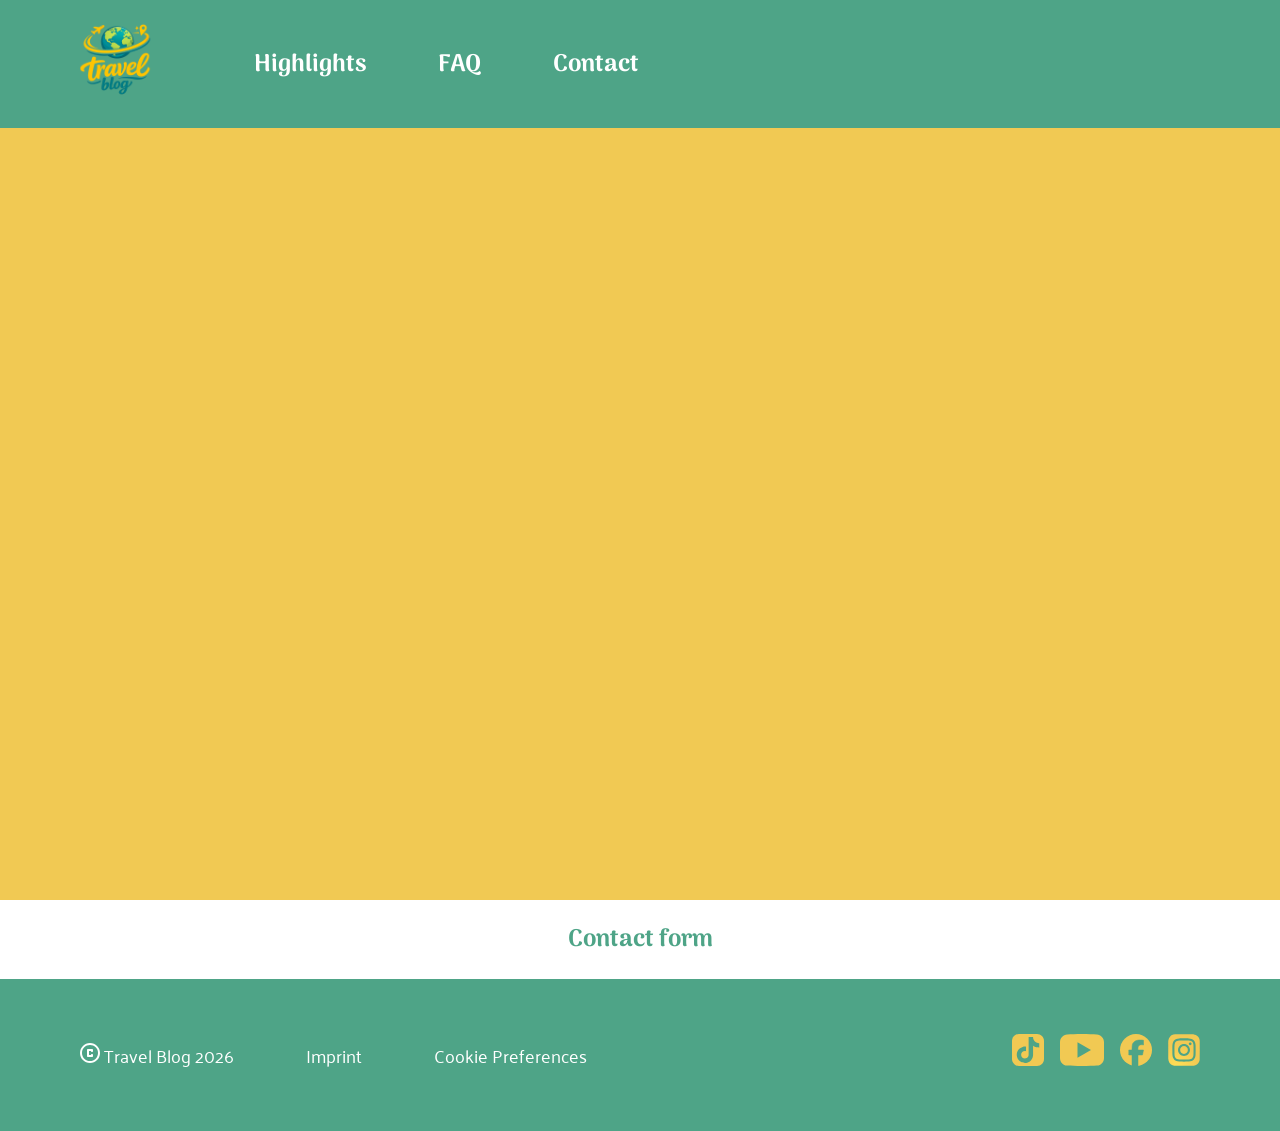
==== index.html @ 21c0574c "feat: create style for h2-elements" ====
<!DOCTYPE html>
<html lang="en">
<head>
    <meta charset="UTF-8">
    <meta name="viewport" content="width=device-width, initial-scale=1.0">
    <title>Blog</title>
    <link rel="stylesheet" href="header-style.css">
    <link rel="stylesheet" href="style.css">
    <link rel="stylesheet" href="footer.css">

    <link rel="preconnect" href="https://fonts.googleapis.com">
    <link rel="preconnect" href="https://fonts.gstatic.com" crossorigin>
    <link href="https://fonts.googleapis.com/css2?family=Arima:wght@100..700&display=swap" rel="stylesheet">

    <link href="https://fonts.googleapis.com/css2?family=Palanquin:wght@100;200;300;400;500;600;700&display=swap" rel="stylesheet">
</head>
<body>
    <header>
        <div class="header-logo">
            <svg width="72" height="72" viewBox="0 0 72 72" fill="none" xmlns="http://www.w3.org/2000/svg" xmlns:xlink="http://www.w3.org/1999/xlink">
            <rect width="72" height="72" fill="url(#pattern0_3652_663)"/>
            <defs>
            <pattern id="pattern0_3652_663" patternContentUnits="objectBoundingBox" width="1" height="1">
            <use xlink:href="#image0_3652_663" transform="matrix(0.00163372 0 0 0.00163989 -0.330827 -0.301887)"/>
            </pattern>
            <image id="image0_3652_663" width="1024" height="1024" preserveAspectRatio="none" xlink:href="[data-uri]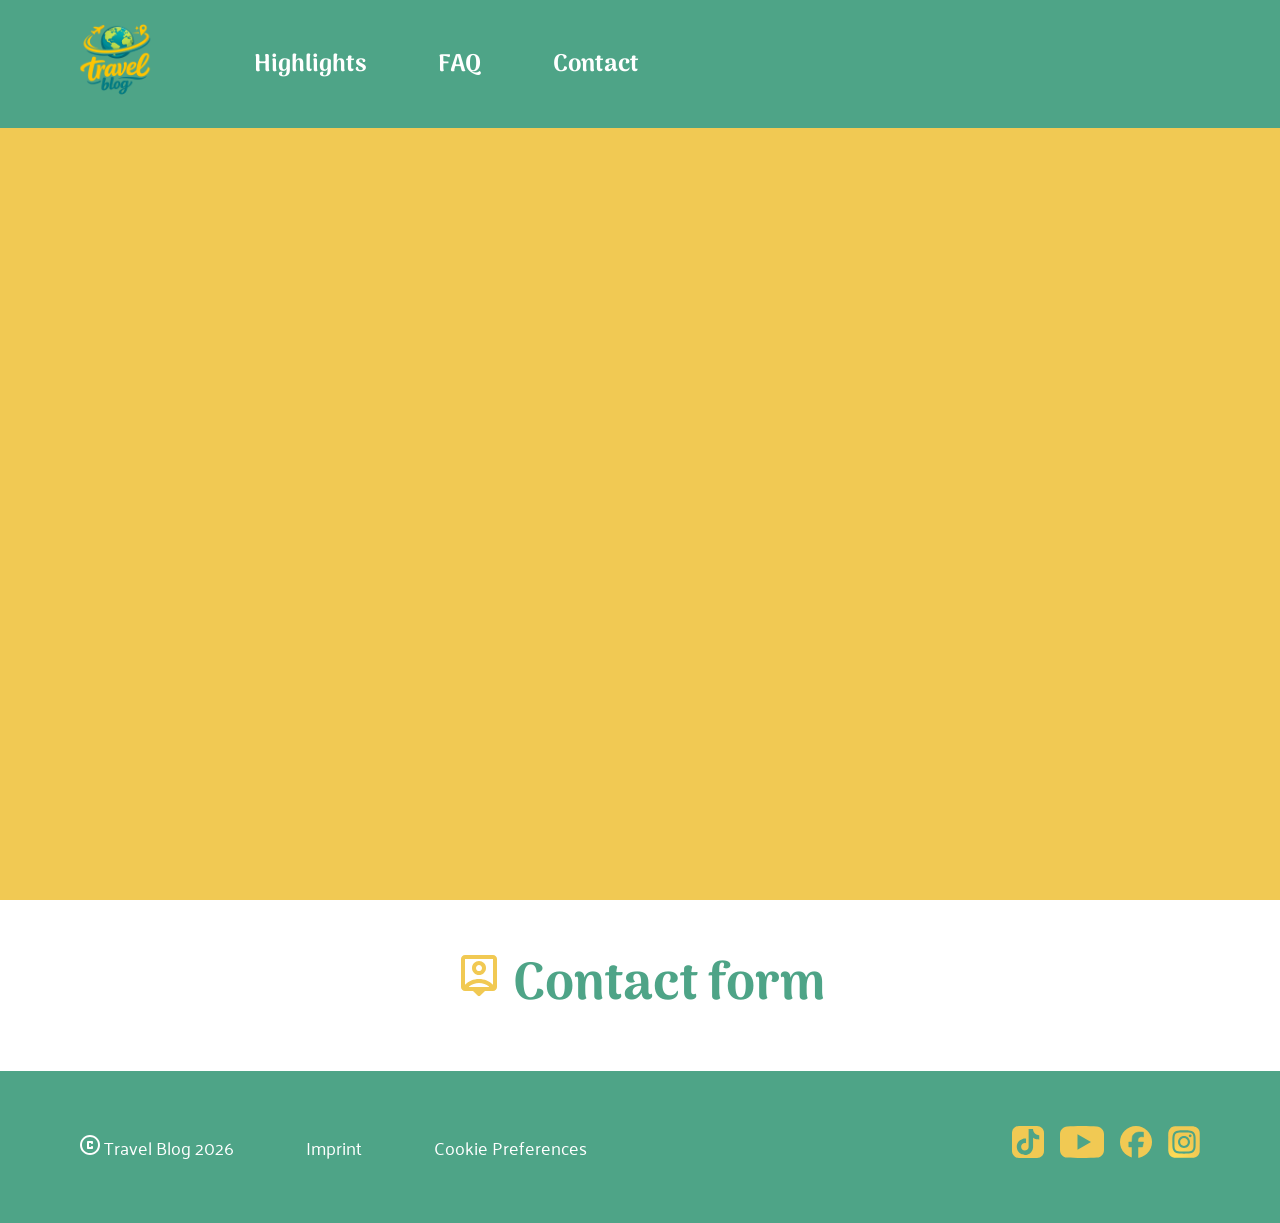
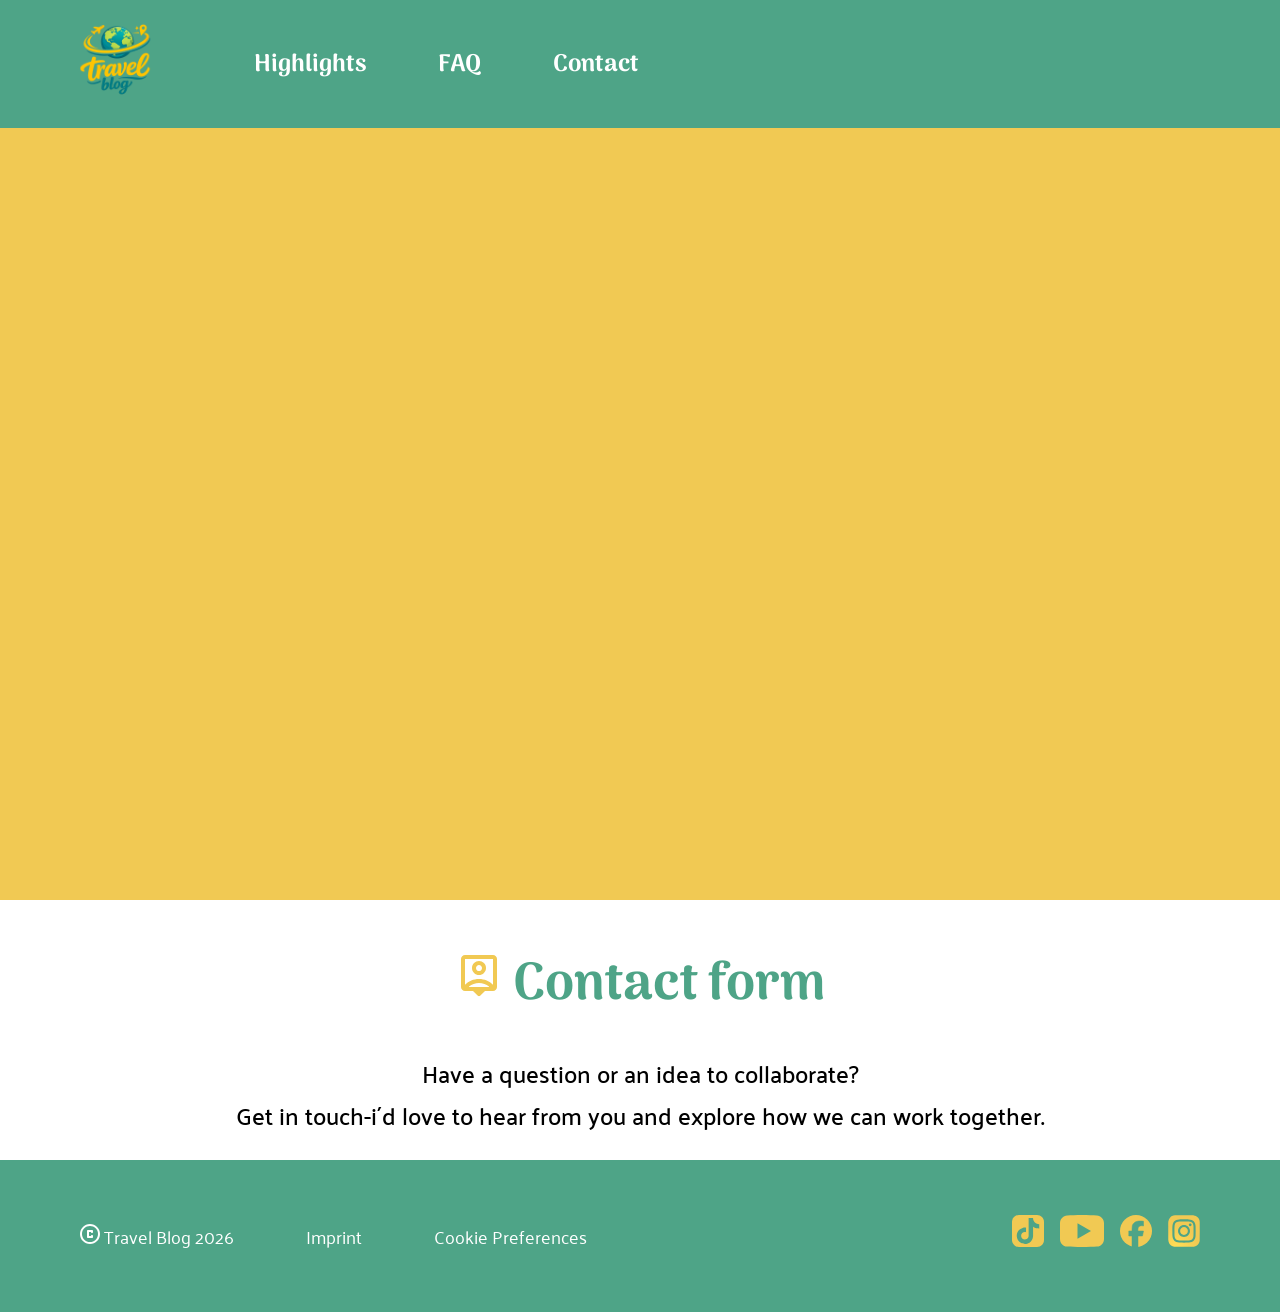
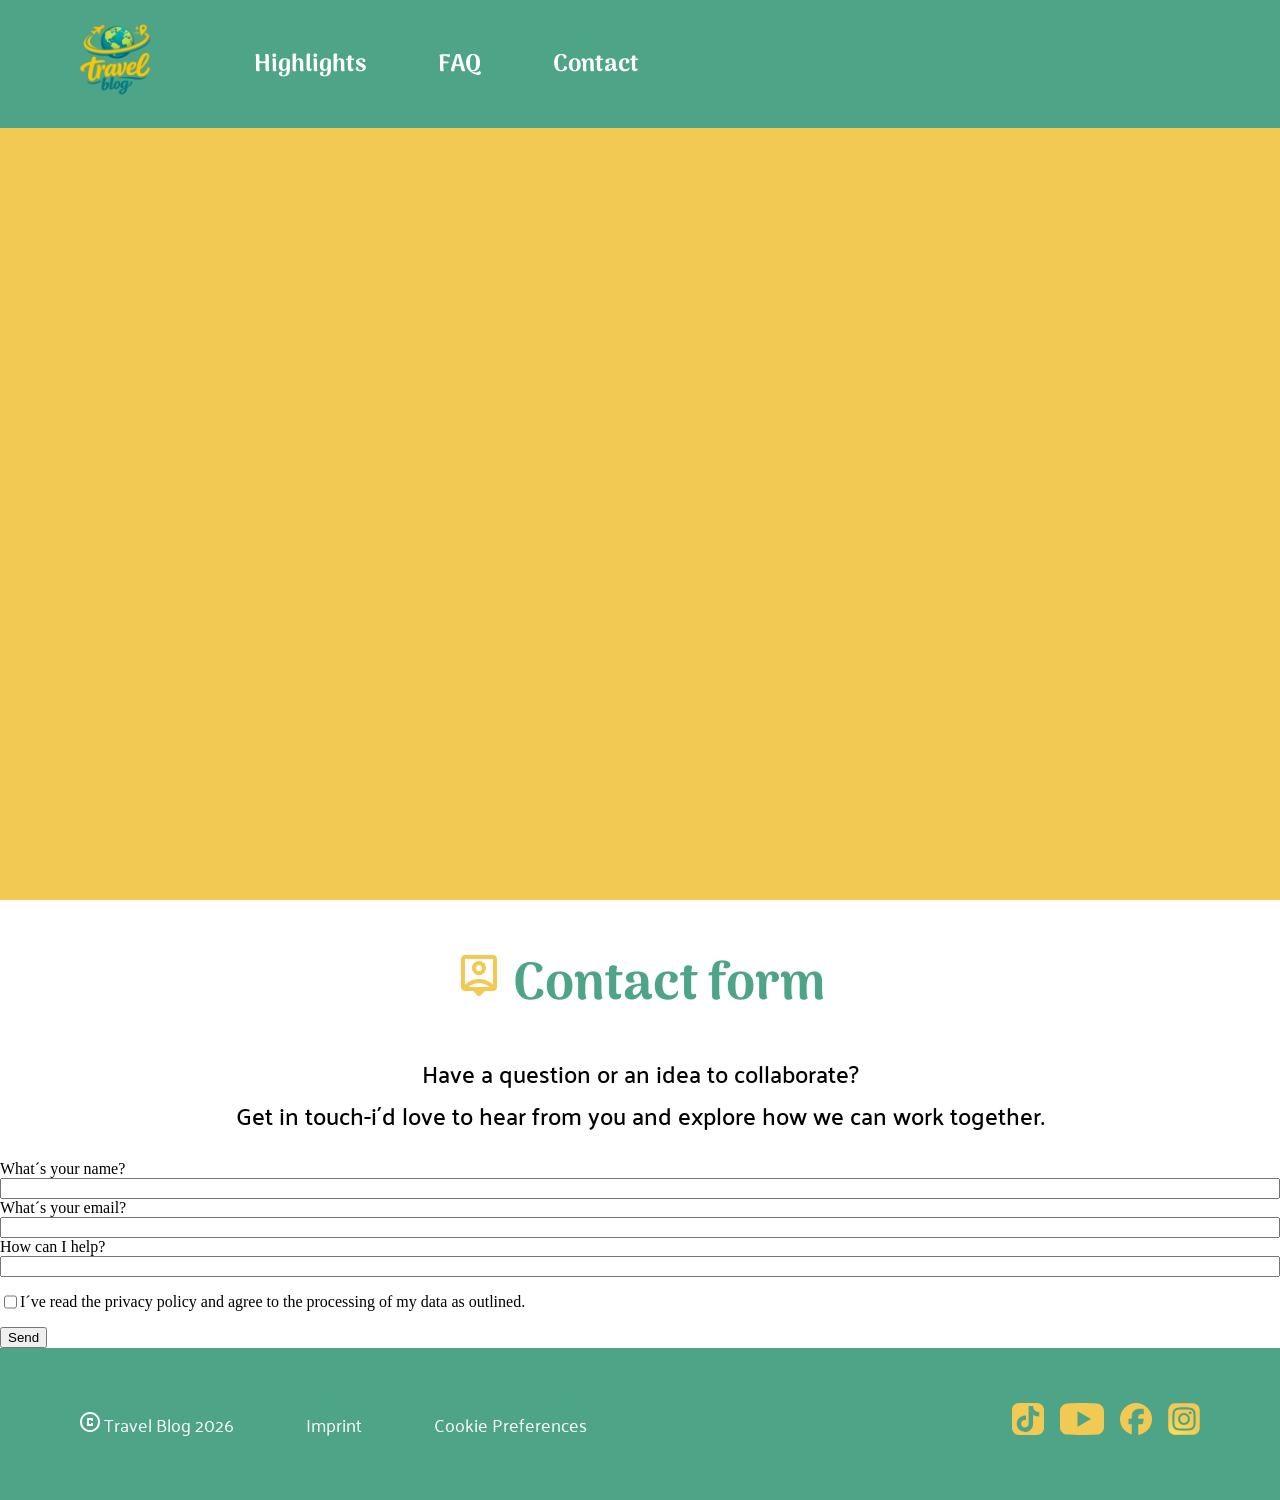
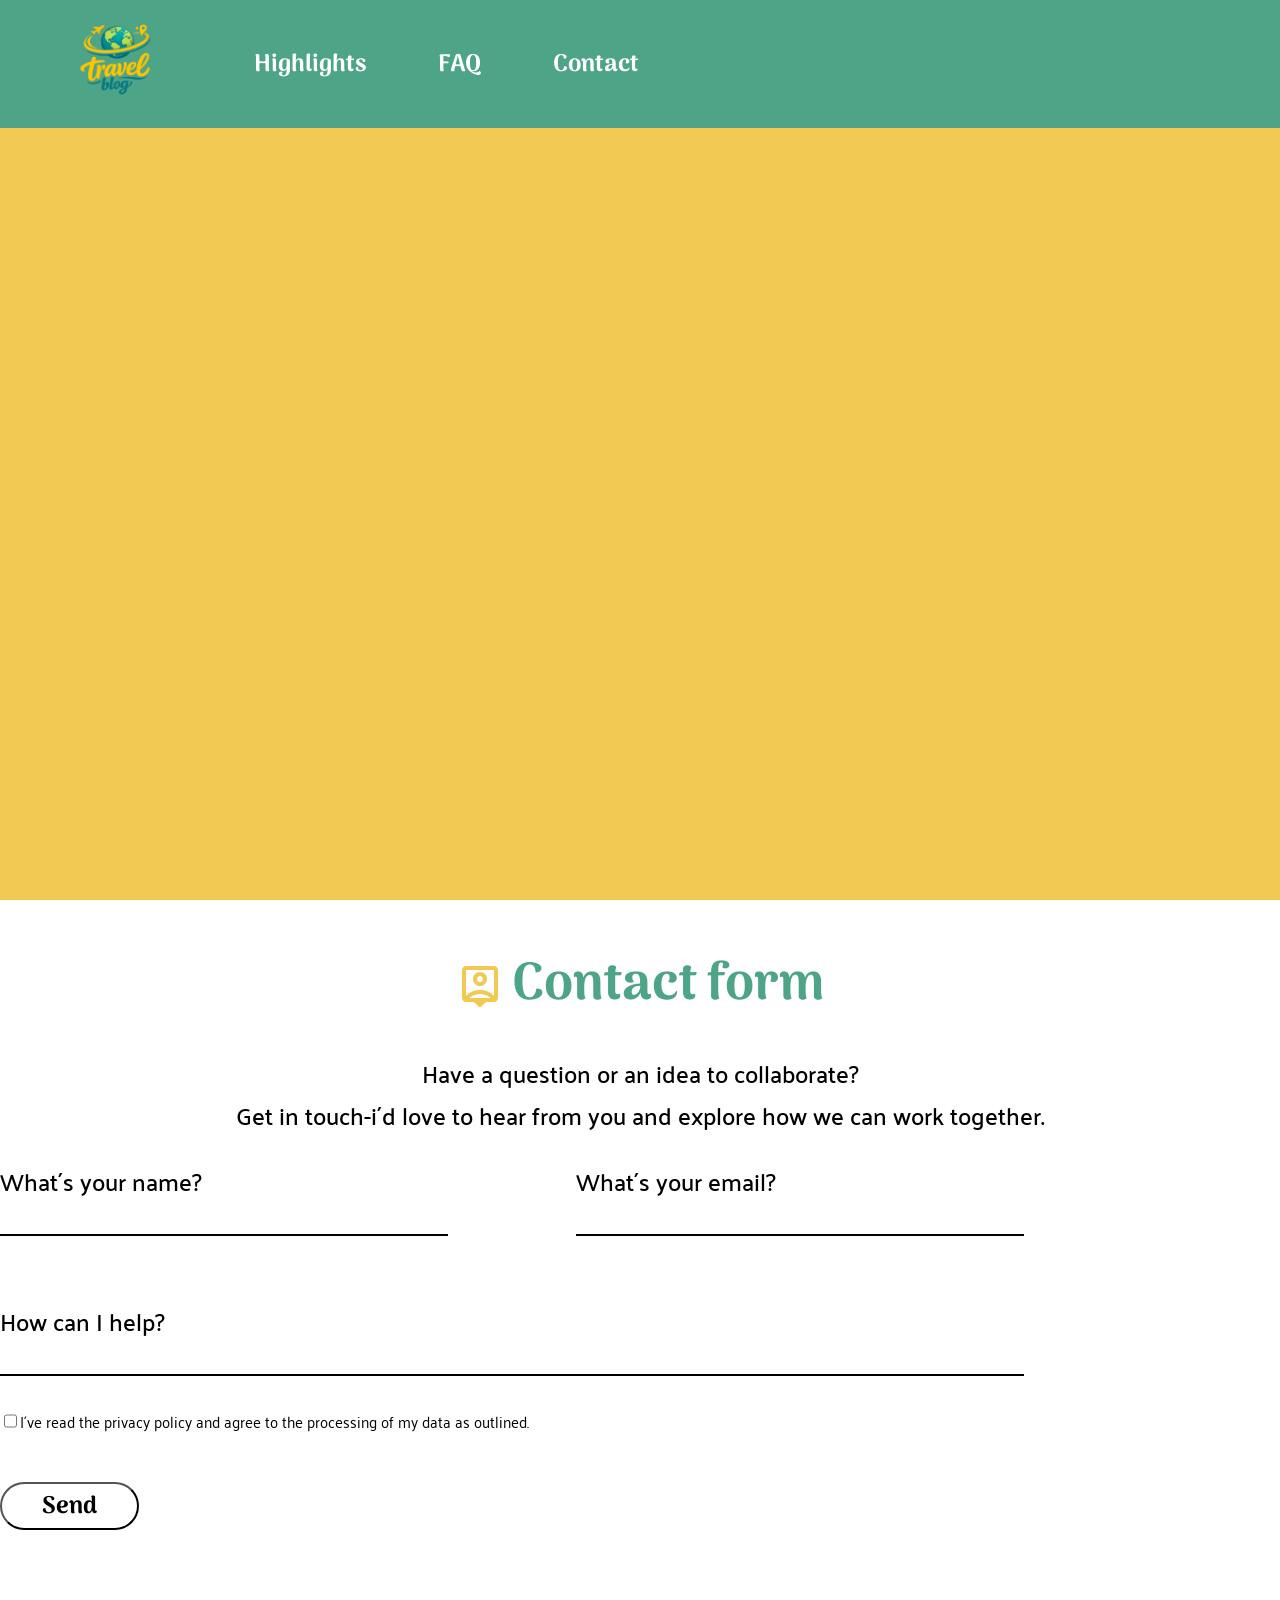
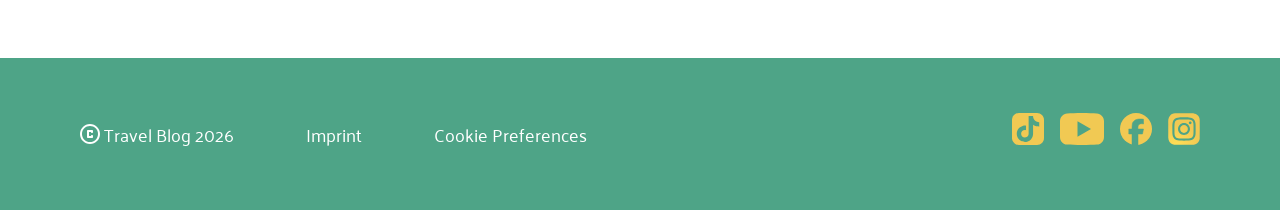
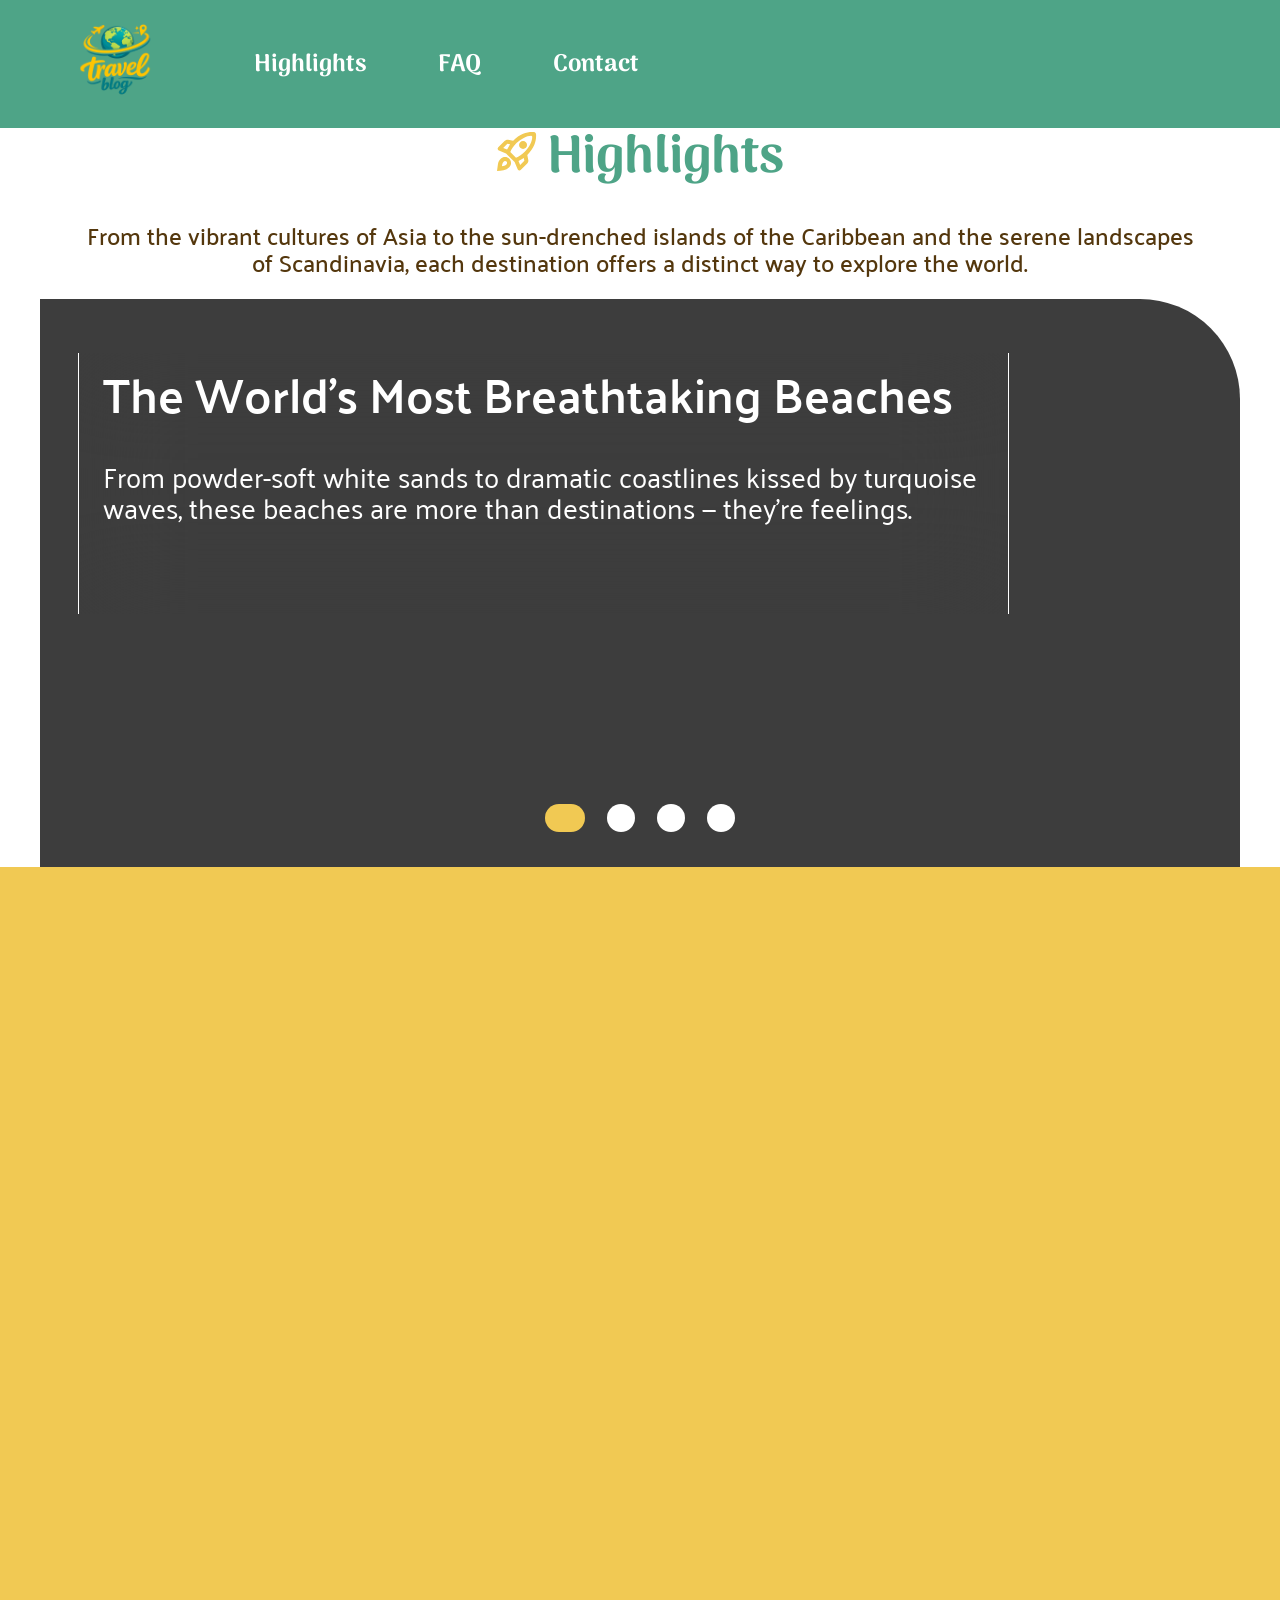
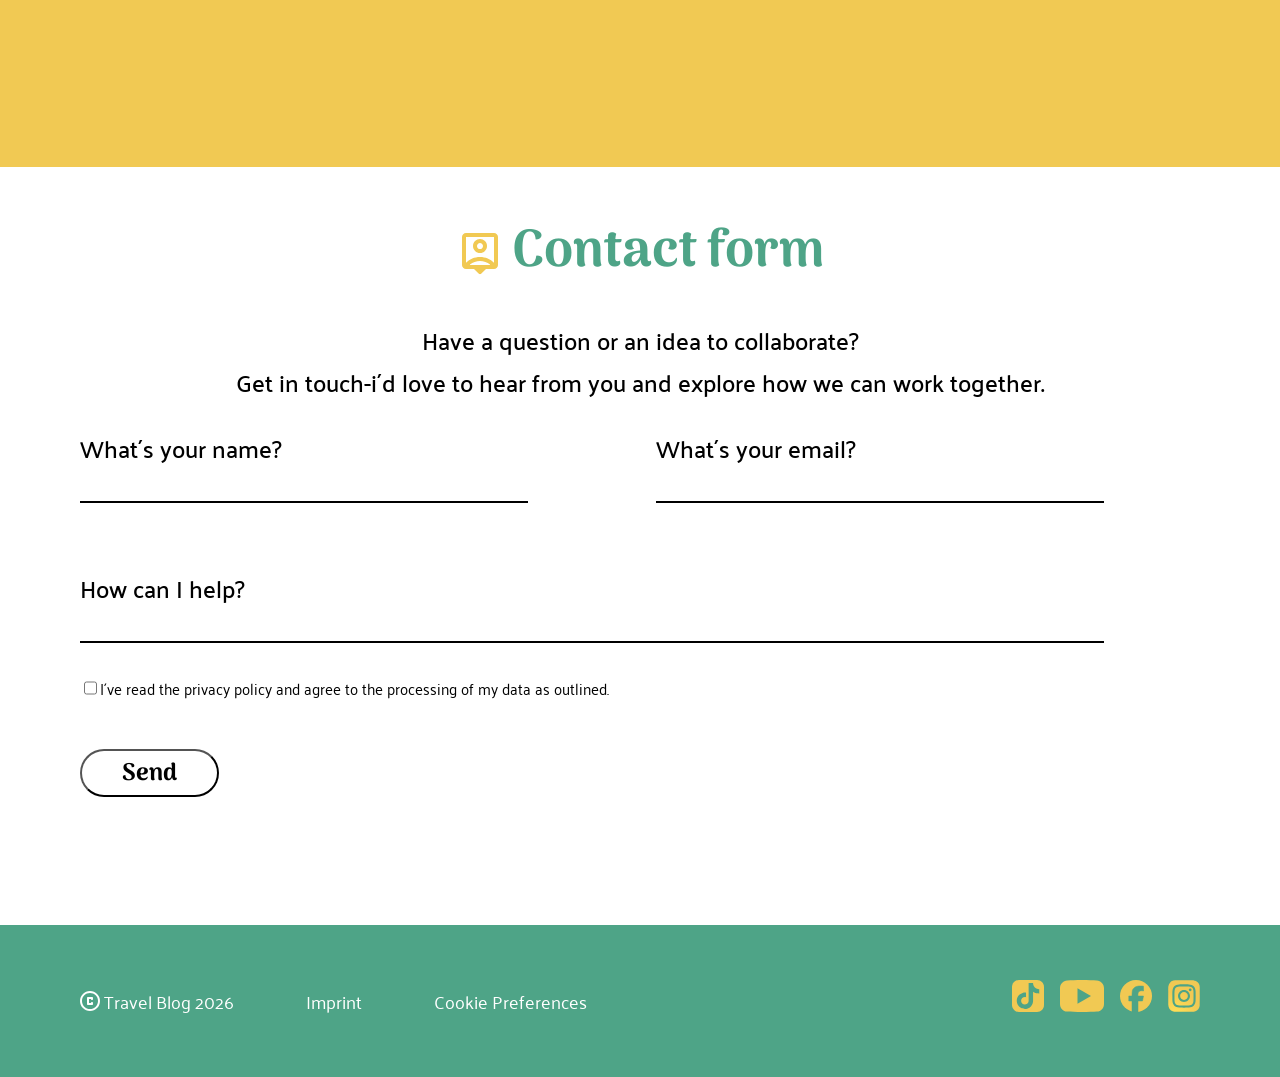
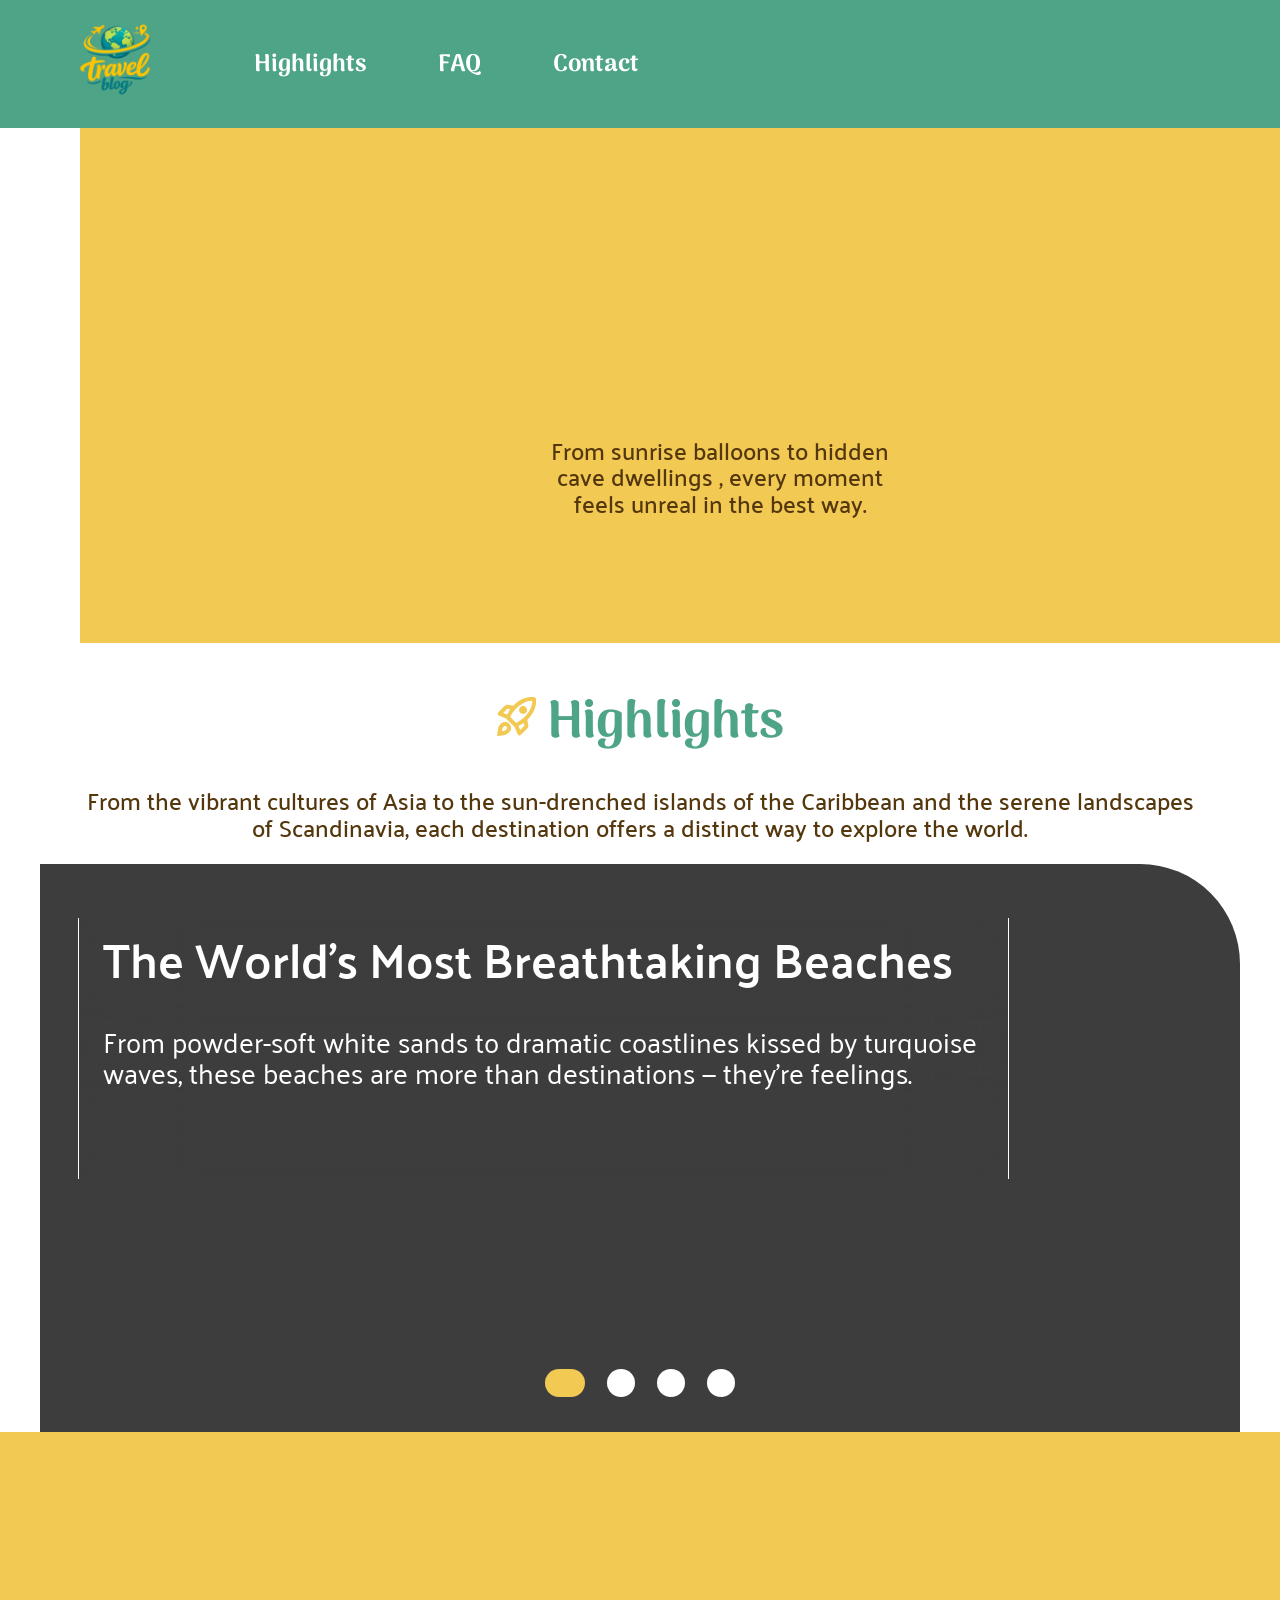
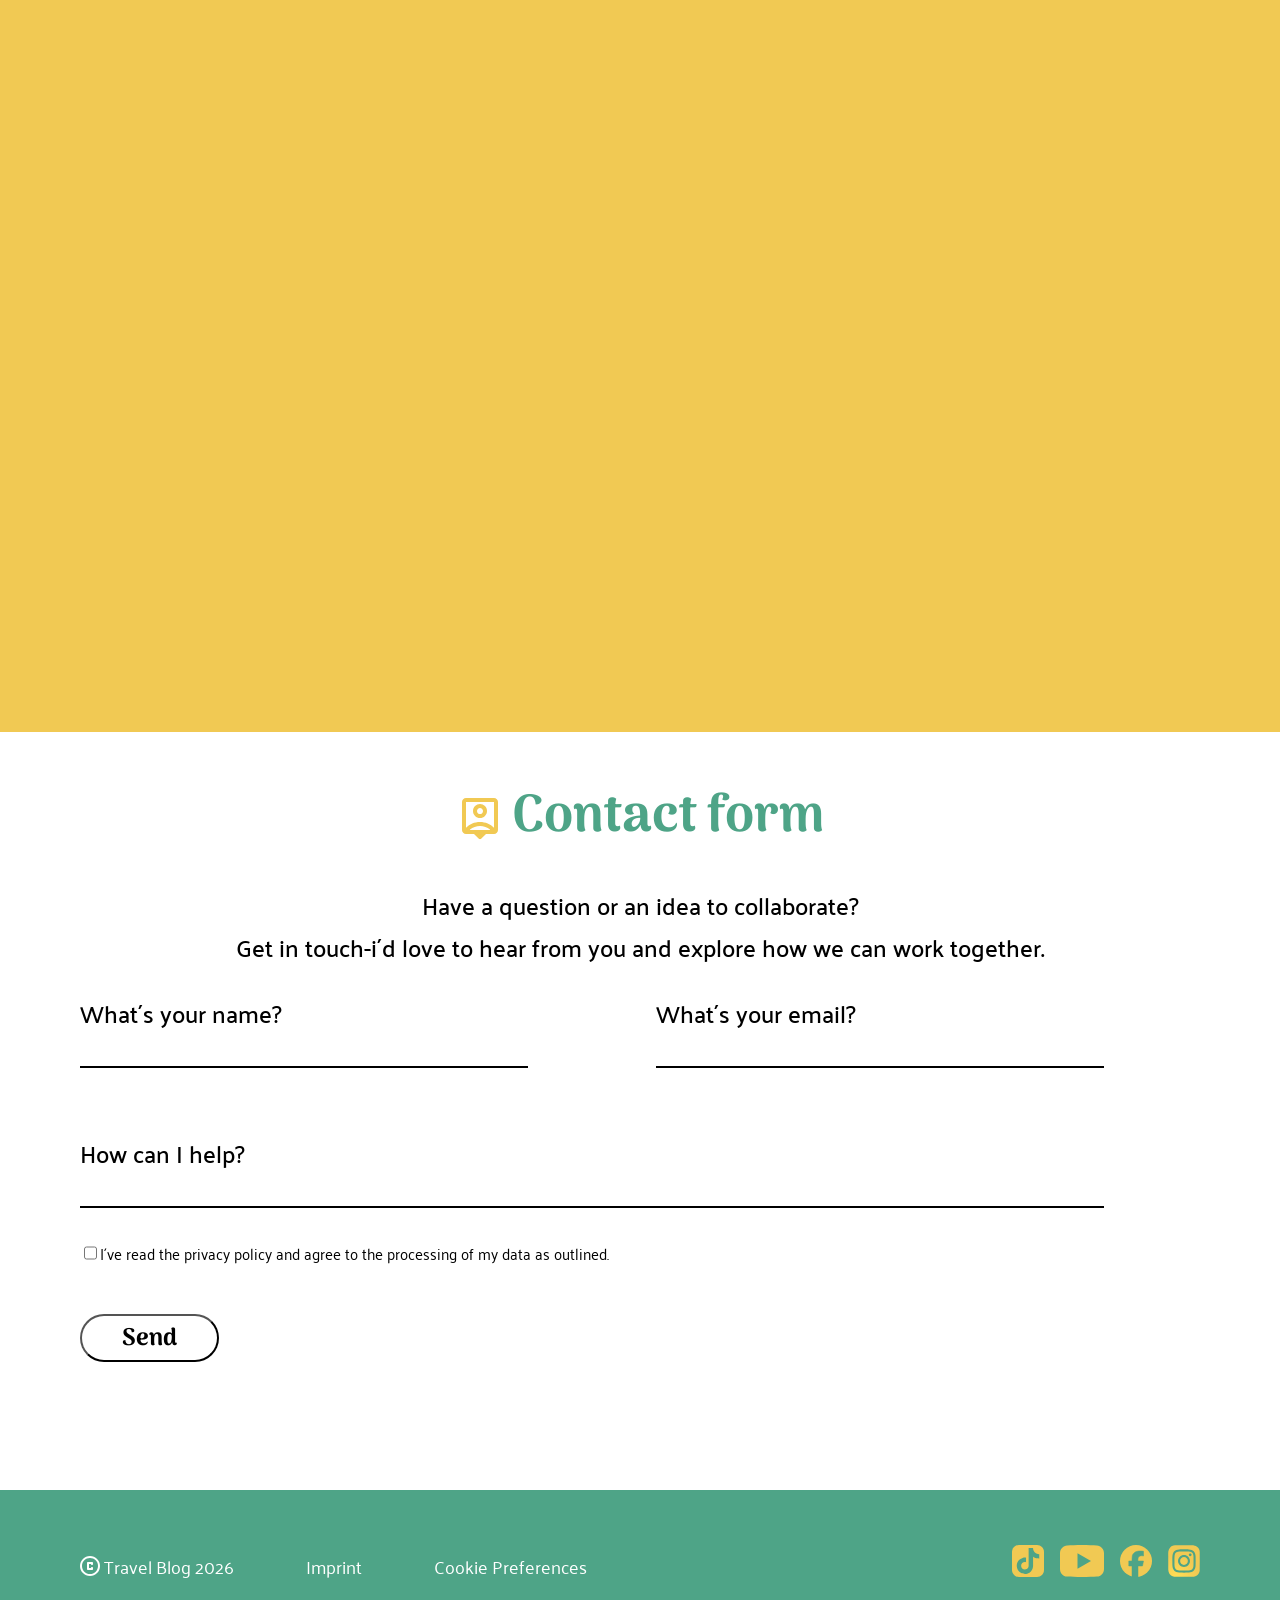
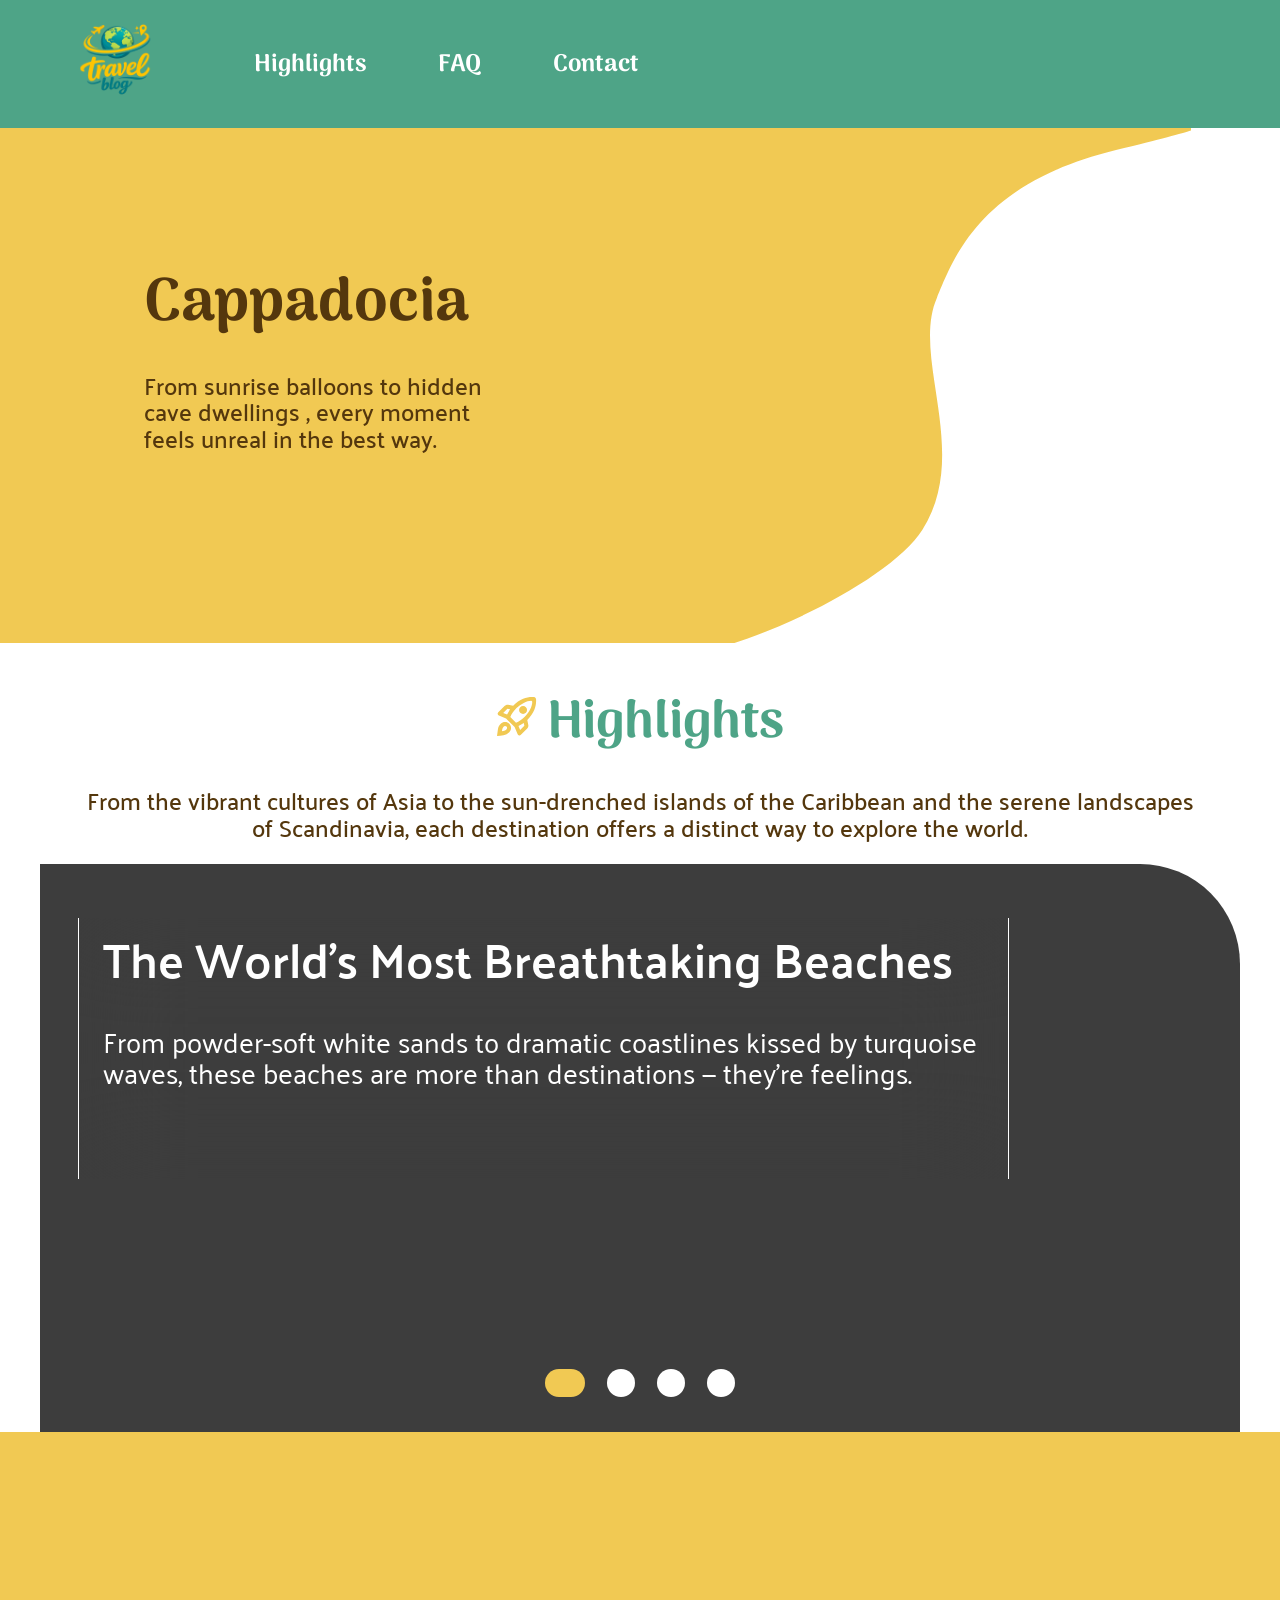
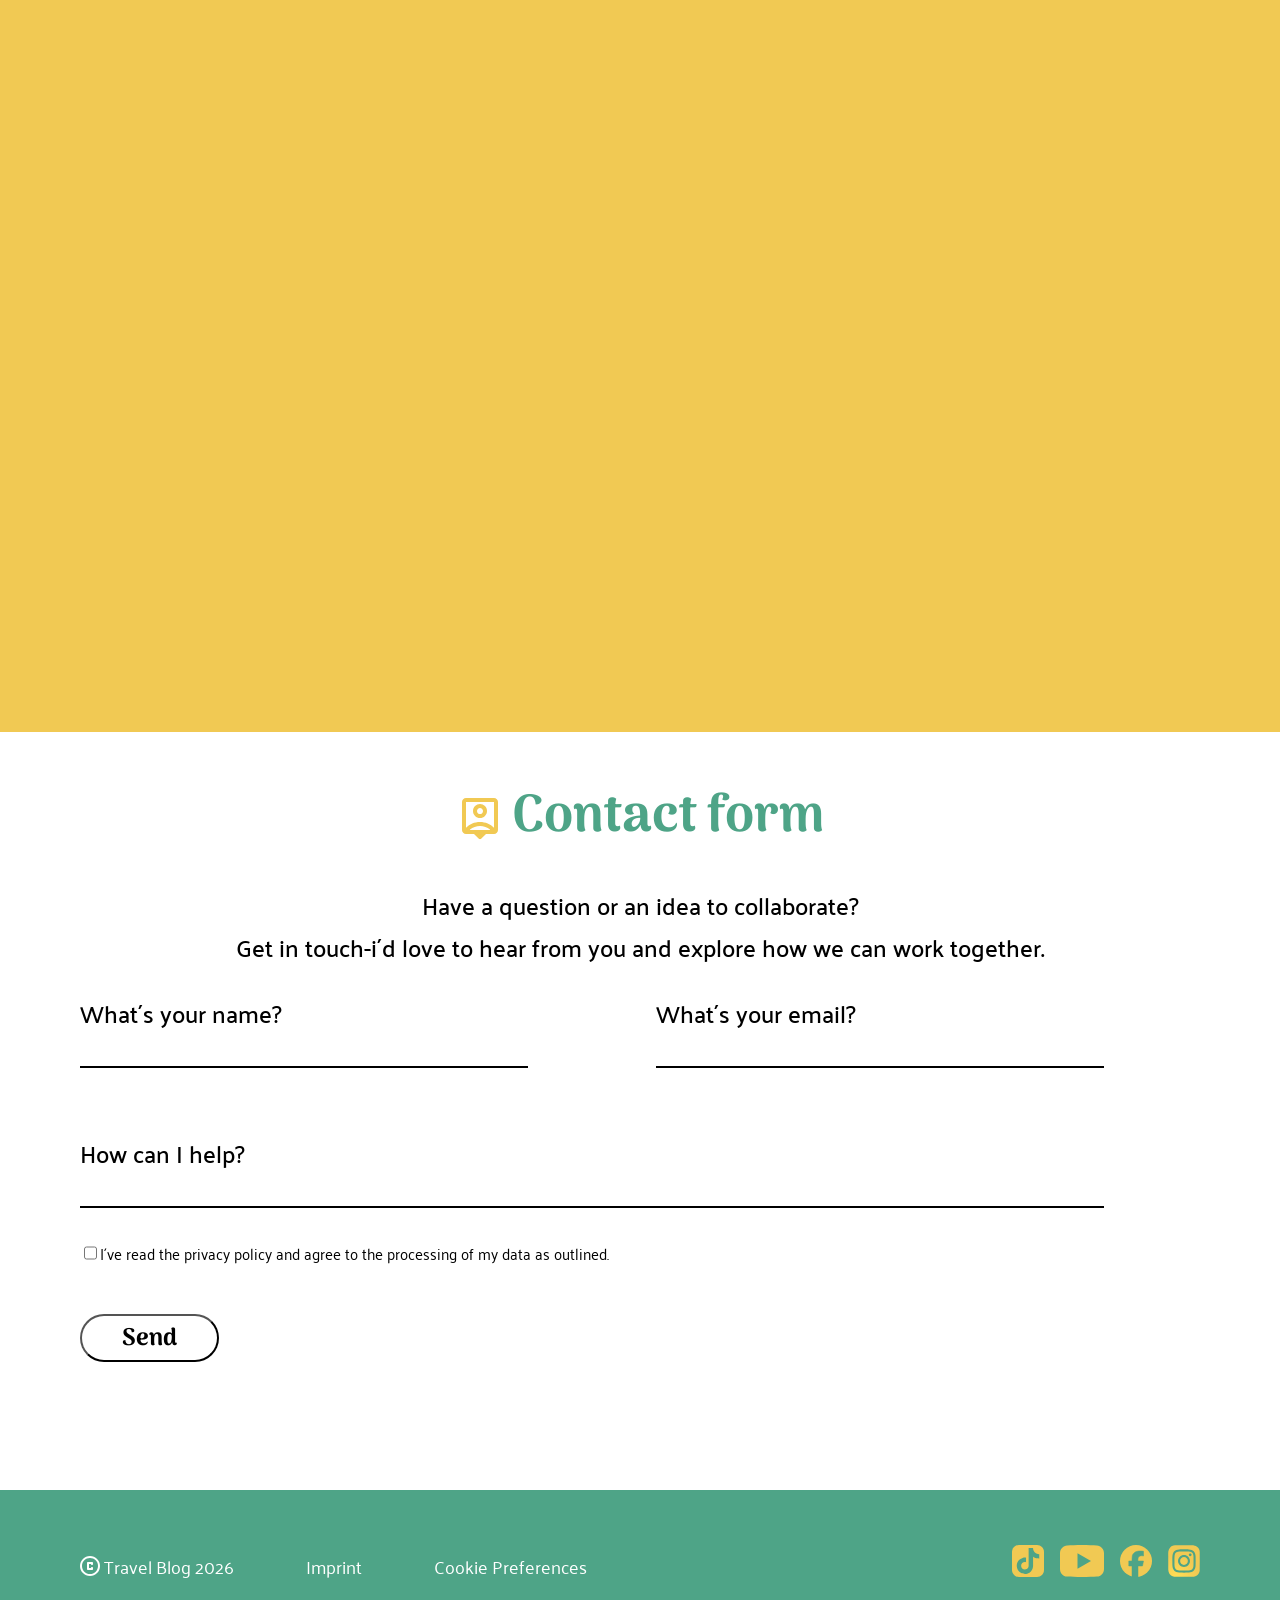
